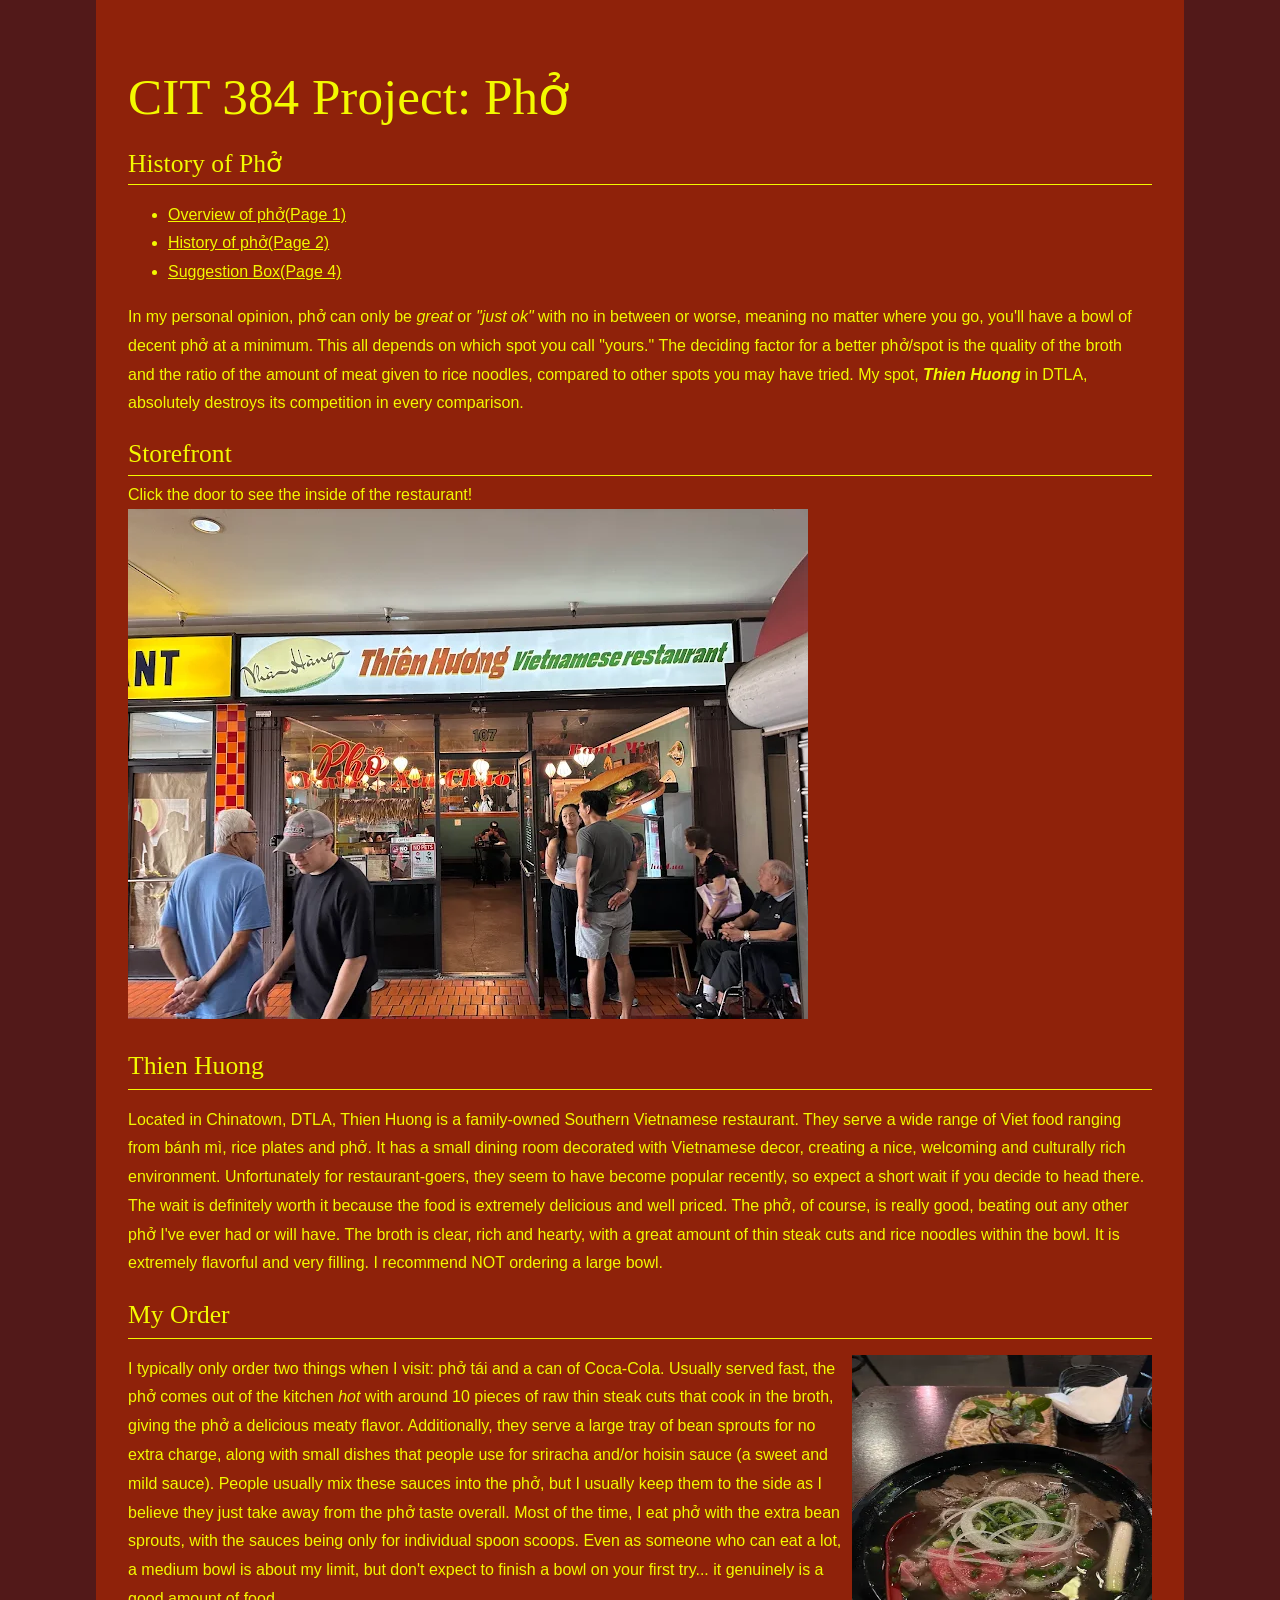
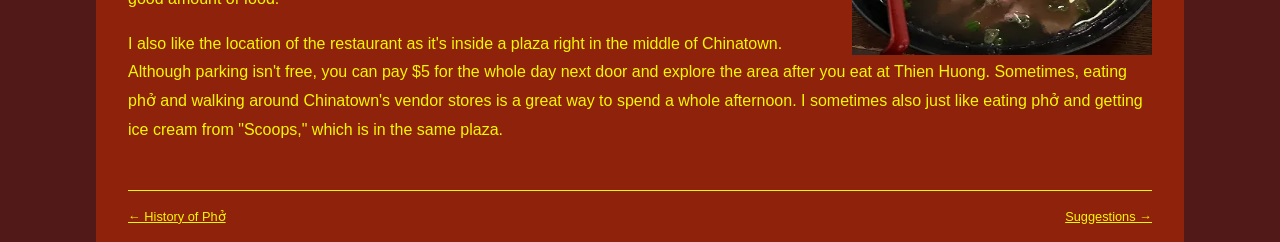
==== Favoritespot.html @ 2ea4895d "FInal push of html" ====
<!DOCTYPE html>
<html lang="en">
<head>
    <meta charset="UTF-8">
    <meta name="viewport" content="width=device-width, initial-scale=1.0">
    <title>History of Phở</title>
    <link href="css/styles.css" rel="stylesheet" type="text/css" />
</head>
<body>

    <header role ="banner">
        <h1>CIT 384 Project: Phở</h1>
        <h2>History of Phở</h2>

        <nav role="navigation">
            <ul>
                <li><a href="index.html" title="Overview">Overview of phở(Page 1)</a></li>
                <li><a href="history.html" title="History of phở">History of phở(Page 2)</a></li>
                <li><a href="suggestions.html" title="Suggestions">Suggestion Box(Page 4)</a></li>
            </ul>
          </nav>

    </header>
   
 <main role = "main">

    <article role = "article">

     <header>
        <p>
            In my personal opinion, phở can only be <em>great</em> or <em>"just ok"</em> with no in between or worse, meaning no matter where you go, you'll have a bowl of decent phở at a minimum. This all depends on which spot you call "yours."
            The deciding factor for a better phở/spot is the quality of the broth and the ratio of the amount of meat given to rice noodles, compared to other spots you may have tried. My spot, <em><strong>Thien Huong</strong></em> in DTLA, absolutely destroys its competition in every comparison.
            </p>
          </header>
   
          <!-- MDN element: <map> https://developer.mozilla.org/en-US/docs/Web/HTML/Reference/Elements/map
   
            What it does: <map> is used to create an image map, which creates a clickable area on an image; usually, it is used to link to another page or image.
   
            Where it is used: It is used in Favoritespot.html; it creates a clickable area in the storefront section and on the image of Thien Huong.
   
            How I'm using it: I used it to create a clickable area on the door of Thien Huong, which is a link to an image of the inside/dining room of the establishment.
   
            2/6
          -->
   
          <section>
            <header><h2>Storefront</h2>
              Click the door to see the inside of the restaurant!
            </header>
   
            <picture>
              <source srcset="images/outside.webp" type="image/webp">
              <img src="images/outside.jpg" alt="Outside Thien Huong" width="680" height="510" usemap="#spotmap">
            </picture>
   
            <map name="spotmap">
              <area shape="rect" coords="310,235,395,465" href="images/inside.jpg" alt="Inside the restaurant">
            </map>
          </section>
   
          <section>
            <h2>Thien Huong</h2>
            <hr>
            <p>
             Located in Chinatown, DTLA, Thien Huong is a family-owned Southern Vietnamese restaurant. They serve a wide range of Viet food ranging from bánh mì, rice plates and phở. It has a small dining room decorated with Vietnamese decor, creating a nice, welcoming and culturally rich environment. Unfortunately for restaurant-goers, they seem to have become popular recently, so expect a short wait if you decide to head there.
             The wait is definitely worth it because the food is extremely delicious and well priced. The phở, of course, is really good, beating out any other phở I've ever had or will have. The broth is clear, rich and hearty, with a great amount of thin steak cuts and rice noodles within the bowl. It is extremely flavorful and very filling. I recommend NOT ordering a large bowl.
            </p>
          </section>
          <section>
            <h2>My Order</h2>
            <hr>
            <p>
              <picture>
                <source srcset="images/plate.webp" type="image/webp">
                <img src="images/plate.jpg" alt="bowl of phở" width="300" height="300" class="flowRight">
              </picture>
   
             I typically only order two things when I visit: phở tái and a can of Coca-Cola. Usually served fast, the phở comes out of the kitchen <em>hot</em> with around 10 pieces of raw thin steak cuts that cook in the broth, giving the phở a delicious meaty flavor. Additionally, they serve a large tray of bean sprouts for no extra charge, along with small dishes that people use for sriracha and/or hoisin sauce (a sweet and mild sauce).
             People usually mix these sauces into the phở, but I usually keep them to the side as I believe they just take away from the phở taste overall. Most of the time, I eat phở with the extra bean sprouts, with the sauces being only for individual spoon scoops. Even as someone who can eat a lot, a medium bowl is about my limit, but don't expect to finish a bowl on your first try... it genuinely is a good amount of food.
            </p>
   
            <p>
              I also like the location of the restaurant as it's inside a plaza right in the middle of Chinatown. Although parking isn't free, you can pay $5 for the whole day next door and explore the area after you eat at Thien Huong. Sometimes, eating phở and walking around Chinatown's vendor stores is a great way to spend a whole afternoon. I sometimes also just like eating phở and getting ice cream from "Scoops," which is in the same plaza.
            </p>
            <br>
          </section>
        </article>
      </main>
   
      <footer style="text-align: left;">
        <a href="suggestions.html" class="flowRight">Suggestions &rarr;</a>
        <a href="history.html">&larr; History of Phở</a>
      </footer>
   
    </body>
  </html>
---- css/styles.css ----
html, body {
background: #521919;
margin: 0;
}

h1,h2{
color:#f3f900;

}

body {
	font-family: Verdana, Geneva, sans-serif;
	font-size: 100%;
	width: 80%;
	margin-right: auto;
	margin-left: auto;
	padding: 2.5% 2.5% 0;
	background: #8F220A;
	color: #F3F900;
	line-height: 1.8;

}


h1{

    font: 3.2em Verdana, "Times New Roman", sans-serif;
	margin-bottom: .4em;
	color: #F3F900;

}

h2{

    font: 1.6em Georgia, "Times New Roman", Times, serif;
	margin-bottom: .2em;
}

p{

    margin-bottom: 1em;

}


a{

    color: #F3F900;

}

a:hover{

    color: rgb(3, 3, 2);

}

dt {
	font-style: italic;
	font-size:1.2em;
}
dd {
	margin-bottom: 1.4em;
}


hr {

	border: none;
	border-top: 1px solid #F3F900;
	margin-bottom: .4em;

}


.center{
    
    text-align: center;

}

header h2 {

    padding-bottom: .2em;
	border-bottom: 1px solid #F3F900;

}

footer {

    border-top: 1px solid #F3F900;
	font-size: .8em;
	line-height: 4em;
	margin-top: auto;

}


.flowRight{

    float: right;
	margin-left: 10px;

}

.flowleft{

	float: left;
	margin-right: 10px;
}
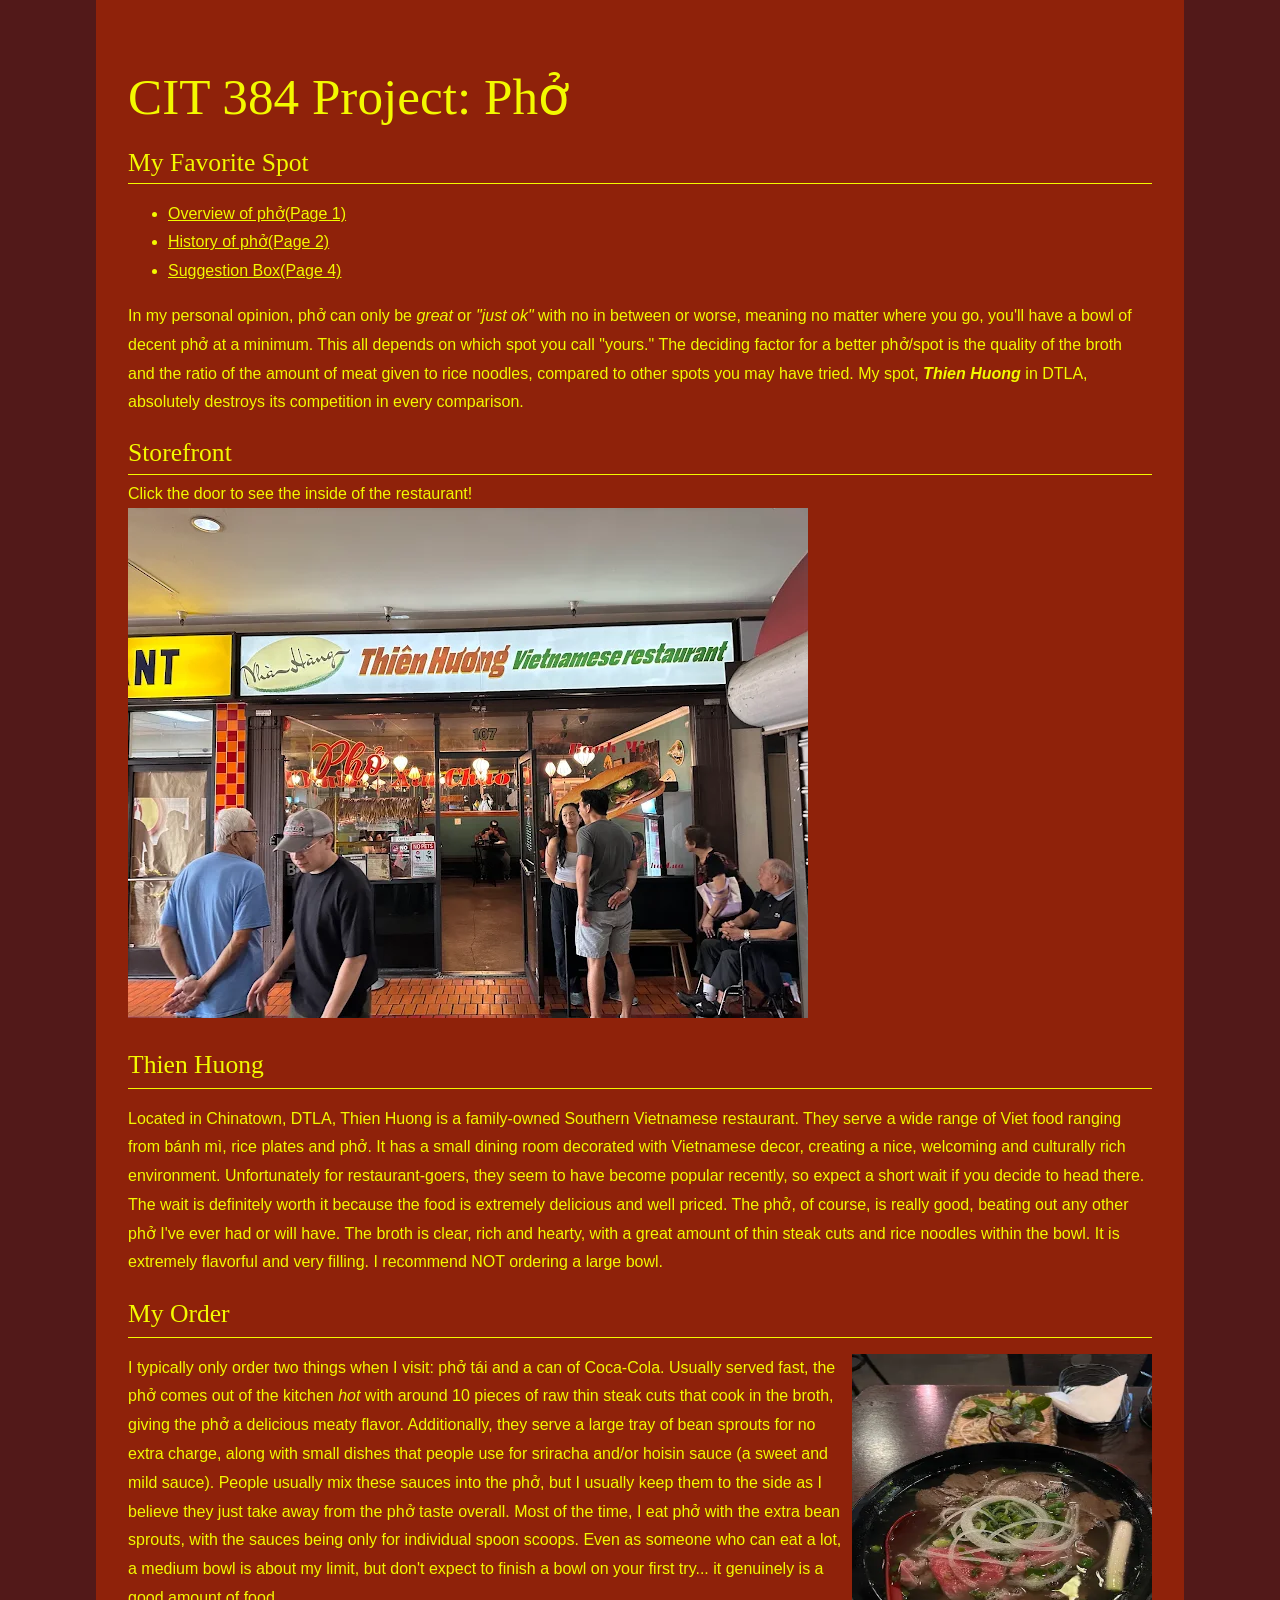
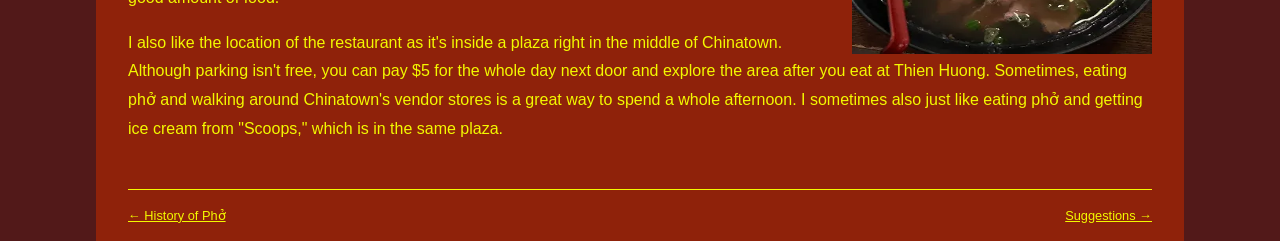
==== commit 01d43157: "fix" ====
--- a/Favoritespot.html
+++ b/Favoritespot.html
@@ -3,14 +3,14 @@
 <head>
     <meta charset="UTF-8">
     <meta name="viewport" content="width=device-width, initial-scale=1.0">
-    <title>History of Phở</title>
+    <title>My Favorite Spot</title>
     <link href="css/styles.css" rel="stylesheet" type="text/css" />
 </head>
 <body>
 
     <header role ="banner">
         <h1>CIT 384 Project: Phở</h1>
-        <h2>History of Phở</h2>
+        <h2>My Favorite Spot</h2>
 
         <nav role="navigation">
             <ul>
